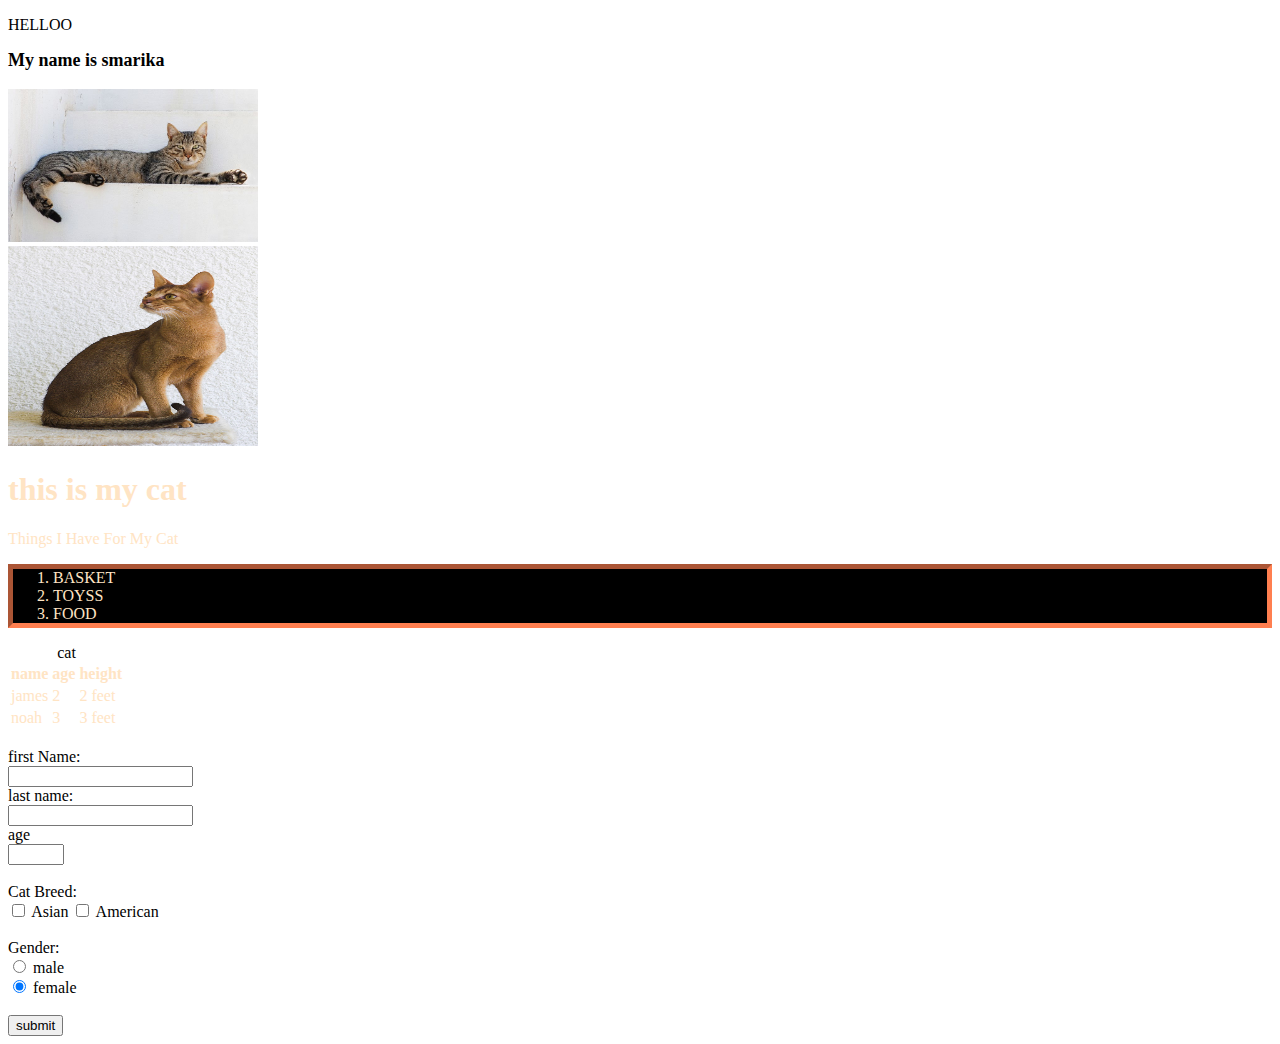
==== index.html @ 39122cf9 "i did some new changes" ====
<!DOCTYPE html>
<html lang="en">
<head>
    <meta charset="UTF-8">
    <meta http-equiv="X-UA-Compatible" content="IE=edge">
    <meta name="viewport" content="width=device-width, initial-scale=1.0">
    <title>Document</title>

    <style>
        body{
        p{
            color: bisque;
            font-family: cursive;
        }
        li{
            color: bisque;
            font-family: cursive; 
        }
        h1{ color: bisque;
            font-family: cursive;

        }
        p{ color: bisque;
            font-family: cursive;

        }
        th{
            color: bisque;
            font-family: cursive;
        }
        td{
            color: bisque;
            font-family: cursive;
        }

        ol{
            background-color: black;
            border: coral 5px inset;
            border-width: 5px;
    
        }
    </style>

</head>
<body>  
<p style=" color:black; font-family: cursive;"> HELLOO</p>

<b style="font-size: large; color: black; underline ">My name is smarika</b> <br> <br>



    <img src="new cat image.jpg"heihht="300"width="250"> <br>
    <img src="800px-Gustav_chocolate.jpg" height="200" width="250">
    <h1>this is my cat</h1>
    <p>Things I Have For My Cat</p>
    <OL>
        <LI>BASKET</LI>
        <LI>TOYSS</LI>
        <li>FOOD</li>
    </OL>
    <TAble>
        <CAPTIon>cat</CAPTIon>
        <tr>
            <th>name</th>
            <th>age</th>
            <th>height</th>
        </tr>
        <tr>
            <td>james</td>
            <td>2</td>
            <td>2 feet</td>
        </tr>
        <tr>
            <td>noah</td>
            <td>3</td>
            <td>3 feet</td>
        </tr>
    </TAble>
    <br>
    <form action="./formsuccess.html">
    <label for="fname">first Name:</label><br>
    <input type="text" id="fname" name="fname" value="" minlength="1" maxlength="100"><br>
    <label for="lname">last name:</label><br>
    <input type="text" id="lname" name="lname" value=""> <br>
    <label for="age">age</label> <br>
    <input type="number" id="age" name="age" value="" min="10" max="30" required> <br>
    
    <br>
    <label for="catbreed">Cat Breed:</label> <br>
    <input type="checkbox" id="catbreed1" value="">
    <label for="catbreed1">Asian</label>
    <input type="checkbox" id="catbreed2" value="">
    <label for="catbreed2">American</label> <br> <br>
<label for="Gender">Gender:</label> <br>
<input type="radio" id="male" value="">
<label for="male">male</label><br>
<input type="radio" id="female" name="Gender" value=""checked>
<label for="female">female</label><br><br>

    <input type="submit" value="submit"> <br>
    

    </form>
    
</body>
</html>
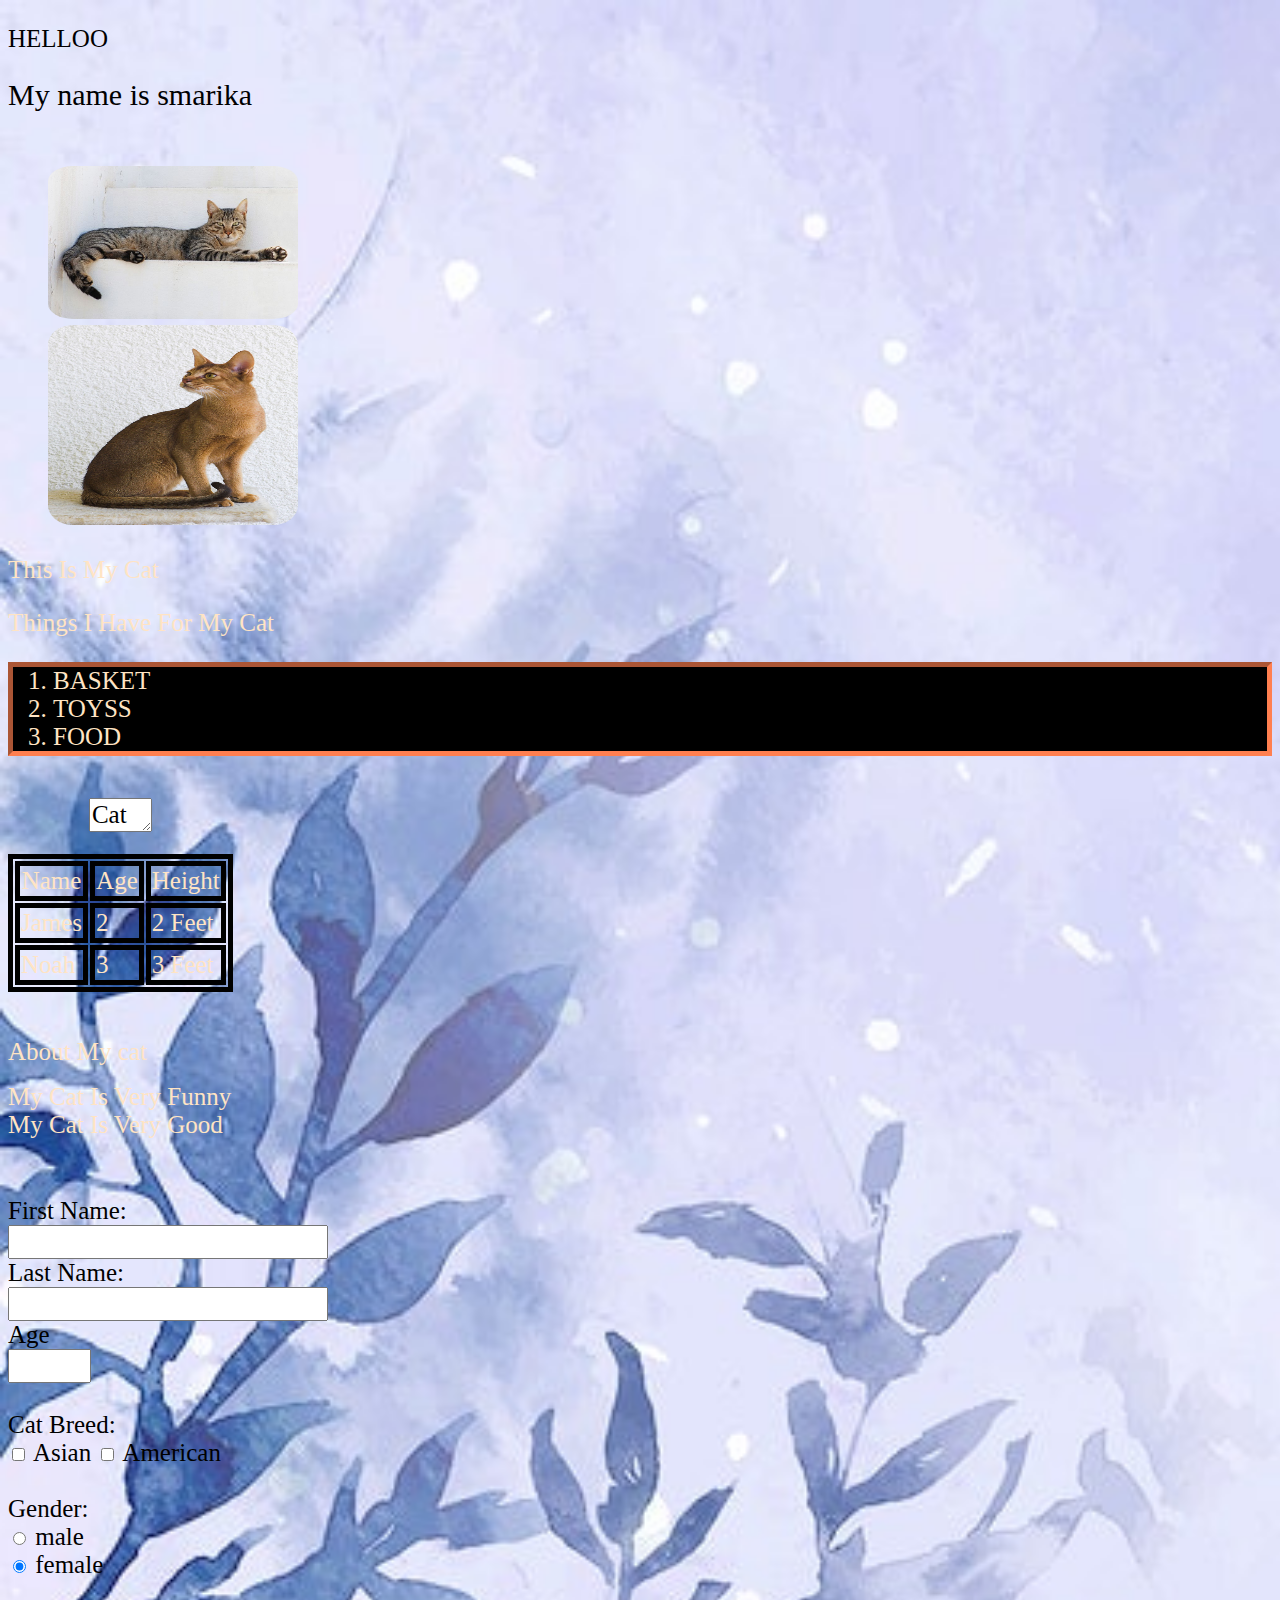
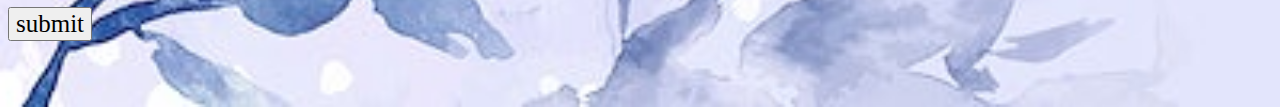
==== commit f778e64b: "new work" ====
--- a/index.html
+++ b/index.html
@@ -39,19 +39,23 @@
             border-width: 5px;
     
         }
+        
     </style>
 
 </head>
-<body>  
-<p style=" color:black; font-family: cursive;"> HELLOO</p>
+<body>
+ 
+    <p style=" color:black; font-family: cursive;"> HELLOO</p>
 
-<b style="font-size: large; color: black; underline ">My name is smarika</b> <br> <br>
+<b style="font-size: larger; color: black; underline ">My name is smarika</b> <br> <br>
 
 
-
-    <img src="new cat image.jpg"heihht="300"width="250"> <br>
-    <img src="800px-Gustav_chocolate.jpg" height="200" width="250">
-    <h1>this is my cat</h1>
+<ul>
+    <img class="cat1" src="new cat image.jpg" width="250" > <br>
+    <img  class="cat2" src="800px-Gustav_chocolate.jpg" height="200" width="250"> 
+</ul>
+    
+    <h1>This Is My Cat</h1>
     <p>Things I Have For My Cat</p>
     <OL>
         <LI>BASKET</LI>
@@ -59,30 +63,35 @@
         <li>FOOD</li>
     </OL>
     <TAble>
-        <CAPTIon>cat</CAPTIon>
+        <CAPTIon> <h1><textarea name="cat" id="cat" cols="3" rows="1">Cat </h1></CAPTIon></textarea>
         <tr>
-            <th>name</th>
-            <th>age</th>
-            <th>height</th>
+            <th>Name</th>
+            <th>Age</th>
+            <th>Height</th>
         </tr>
         <tr>
-            <td>james</td>
+            <td>James</td>
             <td>2</td>
-            <td>2 feet</td>
+            <td>2 Feet</td>
         </tr>
         <tr>
-            <td>noah</td>
+            <td>Noah</td>
             <td>3</td>
-            <td>3 feet</td>
+            <td>3 Feet</td>
         </tr>
     </TAble>
     <br>
+    <main>
+        <h1>About My cat</h1>
+        <li>My Cat Is Very Funny</li>
+        <li>My Cat Is Very Good</li>
+    </main> <br> <br>
     <form action="./formsuccess.html">
-    <label for="fname">first Name:</label><br>
-    <input type="text" id="fname" name="fname" value="" minlength="1" maxlength="100"><br>
-    <label for="lname">last name:</label><br>
-    <input type="text" id="lname" name="lname" value=""> <br>
-    <label for="age">age</label> <br>
+    <label for="fname">First Name:</label><br>
+    <input type="text" id="fname" name="fname" value="" minlength="1" maxlength="100" required><br>
+    <label for="lname">Last Name:</label><br>
+    <input type="text" id="lname" name="lname" value="" required> <br>
+    <label for="age">Age</label> <br>
     <input type="number" id="age" name="age" value="" min="10" max="30" required> <br>
     
     <br>
@@ -101,7 +110,11 @@
     
 
     </form>
-    
-</body>
+</body> <br> <br>
+<link rel="stylesheet" href="style.css">
+
+
+  
+
 </html>
 
--- a/style.css
+++ b/style.css
@@ -0,0 +1,28 @@
+body{
+    background-image: url(rm422-073.jpg);
+    background-size:cover;
+}
+ ul{
+    background-color:white
+    border: aquamarine;
+    border-width: 10px;
+    box-shadow: black;
+    border-radius: 7%;
+}
+img.cat1{
+    border-radius: 10%;
+}
+img.cat2{
+    border-radius: 10%;
+}
+* {
+    font: 25px cursive;
+    color:black;
+}
+body {
+    font-family: Arial, Helvetica, sans-serif;
+    color: purple;
+}
+table,th,td{
+    border: 5px solid black;
+}
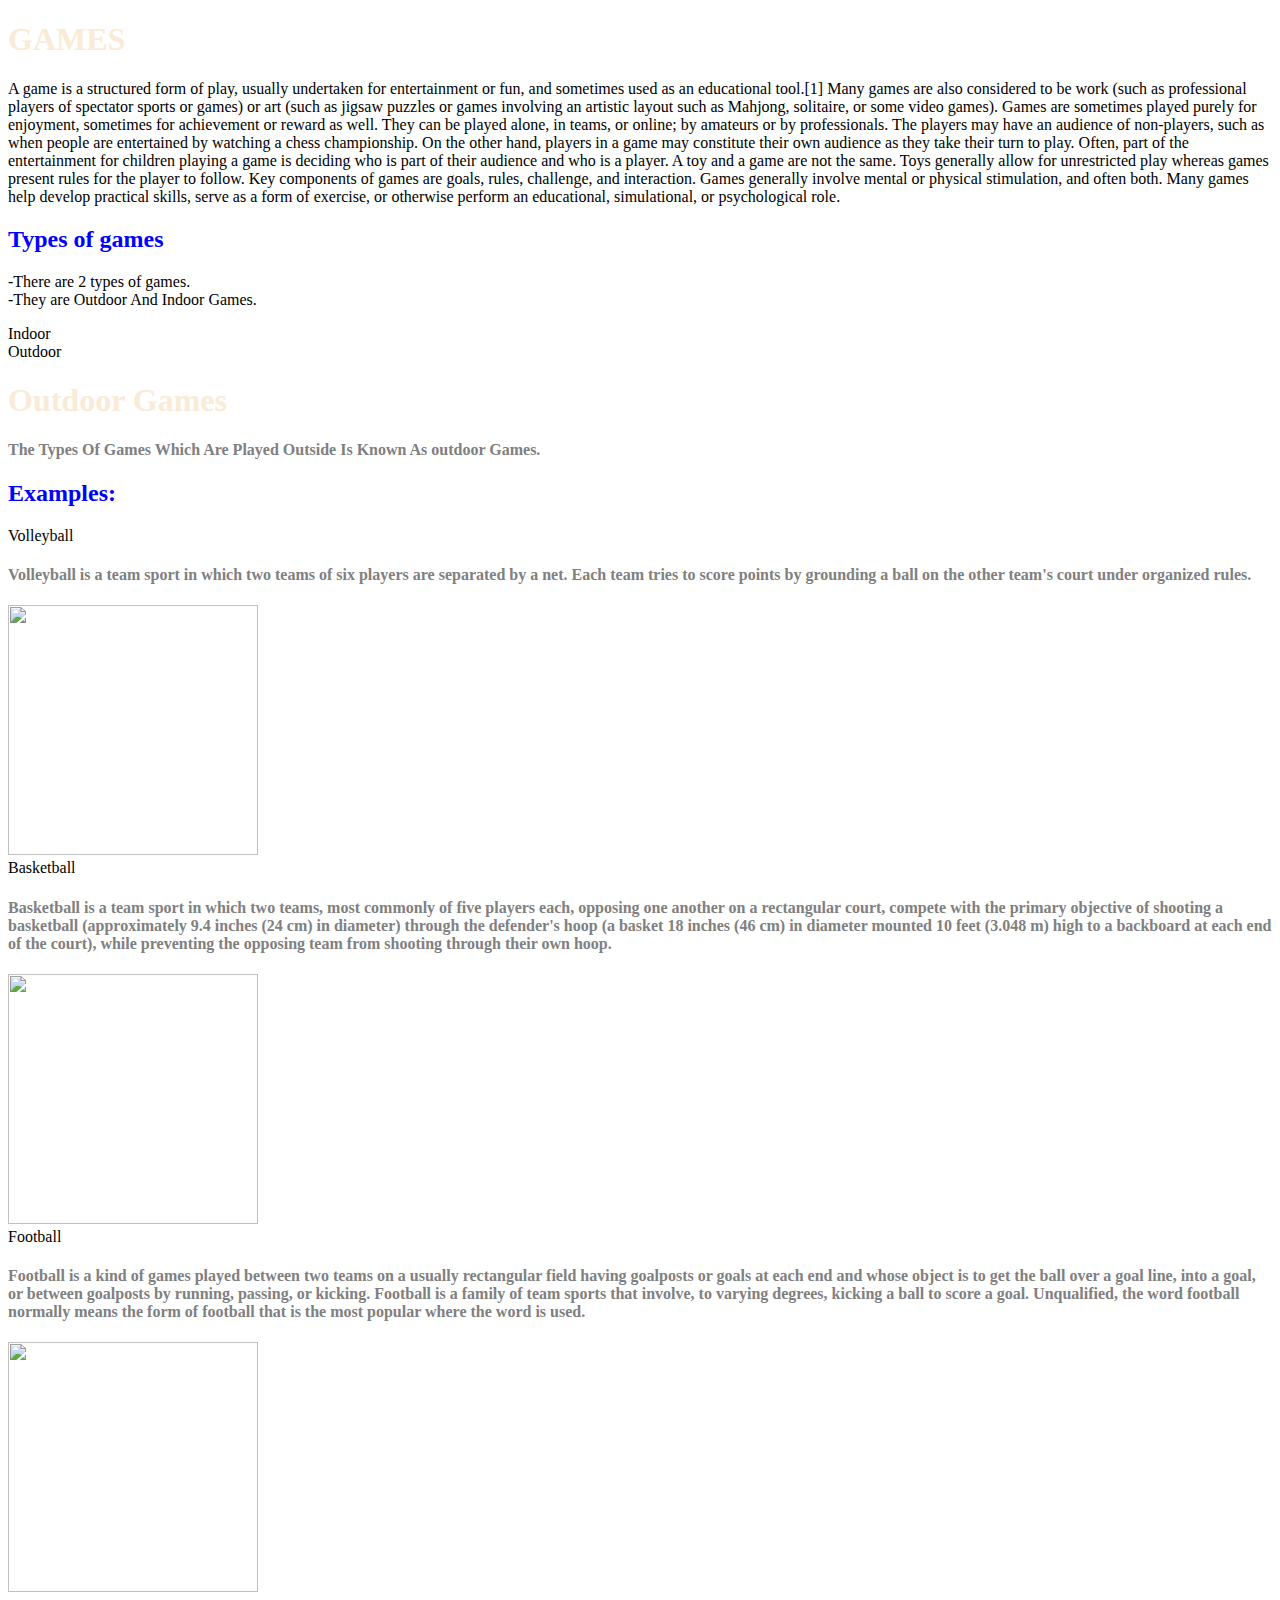
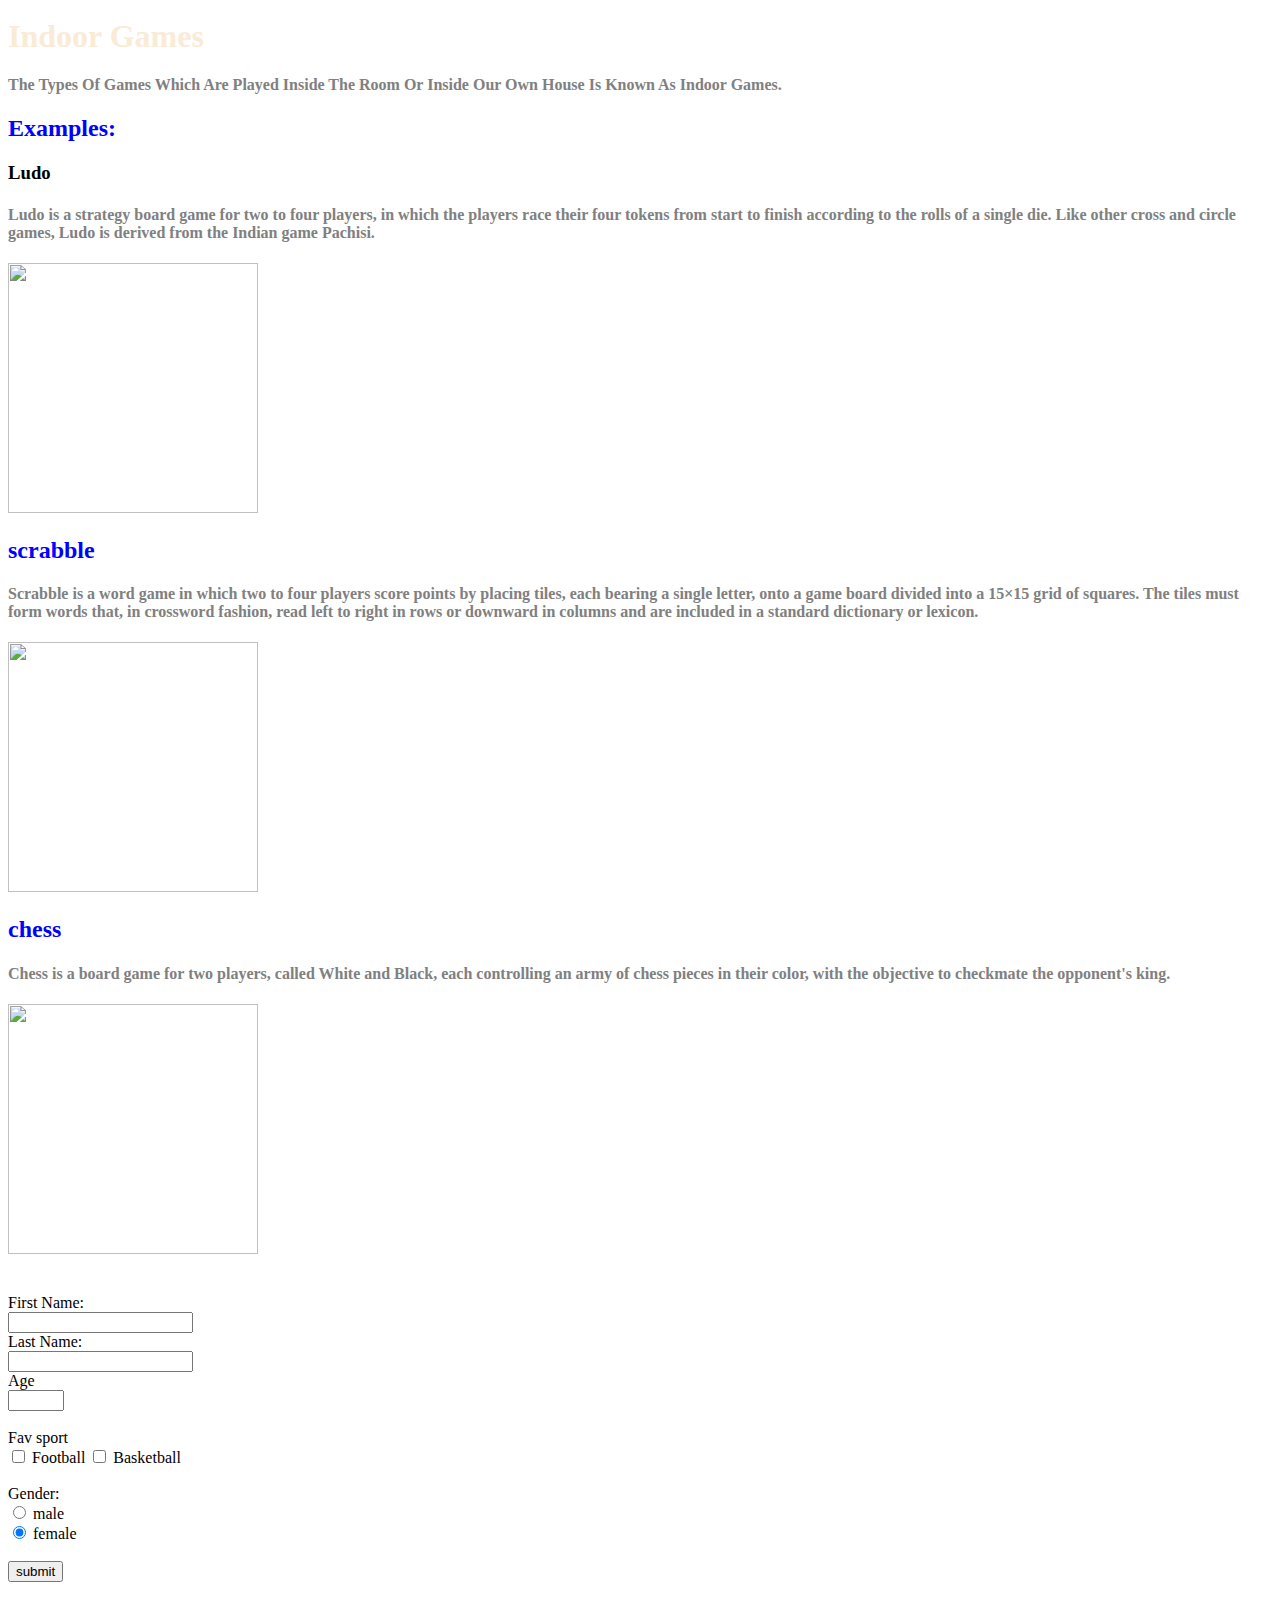
==== commit 3c03d694: "Add files via upload" ====
--- a/index.html
+++ b/index.html
@@ -1,120 +1,96 @@
-<!DOCTYPE html>
-<html lang="en">
-<head>
-    <meta charset="UTF-8">
-    <meta http-equiv="X-UA-Compatible" content="IE=edge">
-    <meta name="viewport" content="width=device-width, initial-scale=1.0">
-    <title>Document</title>
-
-    <style>
-        body{
-        p{
-            color: bisque;
-            font-family: cursive;
-        }
-        li{
-            color: bisque;
-            font-family: cursive; 
-        }
-        h1{ color: bisque;
-            font-family: cursive;
-
-        }
-        p{ color: bisque;
-            font-family: cursive;
-
-        }
-        th{
-            color: bisque;
-            font-family: cursive;
-        }
-        td{
-            color: bisque;
-            font-family: cursive;
-        }
-
-        ol{
-            background-color: black;
-            border: coral 5px inset;
-            border-width: 5px;
-    
-        }
-        
-    </style>
-
-</head>
-<body>
- 
-    <p style=" color:black; font-family: cursive;"> HELLOO</p>
-
-<b style="font-size: larger; color: black; underline ">My name is smarika</b> <br> <br>
-
-
-<ul>
-    <img class="cat1" src="new cat image.jpg" width="250" > <br>
-    <img  class="cat2" src="800px-Gustav_chocolate.jpg" height="200" width="250"> 
-</ul>
-    
-    <h1>This Is My Cat</h1>
-    <p>Things I Have For My Cat</p>
-    <OL>
-        <LI>BASKET</LI>
-        <LI>TOYSS</LI>
-        <li>FOOD</li>
-    </OL>
-    <TAble>
-        <CAPTIon> <h1><textarea name="cat" id="cat" cols="3" rows="1">Cat </h1></CAPTIon></textarea>
-        <tr>
-            <th>Name</th>
-            <th>Age</th>
-            <th>Height</th>
-        </tr>
-        <tr>
-            <td>James</td>
-            <td>2</td>
-            <td>2 Feet</td>
-        </tr>
-        <tr>
-            <td>Noah</td>
-            <td>3</td>
-            <td>3 Feet</td>
-        </tr>
-    </TAble>
-    <br>
-    <main>
-        <h1>About My cat</h1>
-        <li>My Cat Is Very Funny</li>
-        <li>My Cat Is Very Good</li>
-    </main> <br> <br>
-    <form action="./formsuccess.html">
-    <label for="fname">First Name:</label><br>
-    <input type="text" id="fname" name="fname" value="" minlength="1" maxlength="100" required><br>
-    <label for="lname">Last Name:</label><br>
-    <input type="text" id="lname" name="lname" value="" required> <br>
-    <label for="age">Age</label> <br>
-    <input type="number" id="age" name="age" value="" min="10" max="30" required> <br>
-    
-    <br>
-    <label for="catbreed">Cat Breed:</label> <br>
-    <input type="checkbox" id="catbreed1" value="">
-    <label for="catbreed1">Asian</label>
-    <input type="checkbox" id="catbreed2" value="">
-    <label for="catbreed2">American</label> <br> <br>
-<label for="Gender">Gender:</label> <br>
-<input type="radio" id="male" value="">
-<label for="male">male</label><br>
-<input type="radio" id="female" name="Gender" value=""checked>
-<label for="female">female</label><br><br>
-
-    <input type="submit" value="submit"> <br>
-    
-
-    </form>
-</body> <br> <br>
-<link rel="stylesheet" href="style.css">
-
-
-  
-
-</html>
-
+<!DOCTYPE html>
+<html>
+<head>
+<title>MY WEBPAGE</title>
+</head>
+<body>
+
+<h1>GAMES</h1> 
+<p>A game is a structured form of play, usually undertaken for entertainment or fun, and sometimes used as an educational tool.[1] Many games are also considered to be work (such as professional players of spectator sports or games) or art (such as jigsaw puzzles or games involving an artistic layout such as Mahjong, solitaire, or some video games).
+Games are sometimes played purely for enjoyment, sometimes for achievement or reward as well. They can be played alone, in teams, or online; by amateurs or by professionals. The players may have an audience of non-players, such as when people are entertained by watching a chess championship. On the other hand, players in a game may constitute their own audience as they take their turn to play. Often, part of the entertainment for children playing a game is deciding who is part of their audience and who is a player. A toy and a game are not the same. Toys generally allow for unrestricted play whereas games present rules for the player to follow.
+Key components of games are goals, rules, challenge, and interaction. Games generally involve mental or physical stimulation, and often both. Many games help develop practical skills, serve as a form of exercise, or otherwise perform an educational, simulational, or psychological role.</p>
+<h2>Types of games</h2>
+<p>-There are 2 types of games. <br>
+ -They are Outdoor And Indoor Games.
+</p>
+<li>Indoor <li> 
+
+ Outdoor </li>
+<style>
+body{
+    background-image: url(R.png);
+    background-size: cover;
+}
+h1{ 
+    color:black;
+    font: cursive ;
+    text-underline-position: below;
+}
+p{
+    color:black;
+}
+</style>
+<h1>Outdoor Games</h1>
+<h4>The Types Of Games Which Are Played Outside Is Known As outdoor Games.</h4>
+<h2>Examples:</h2>
+<li>Volleyball <br> </li> 
+<h4>Volleyball is a team sport in which two teams of six players are separated by a net. Each team tries to score points by grounding a ball on the other team's court under organized rules.
+</h4>
+<img src="volleyball.jpg" height="250px" width="250px">
+<br>
+<li>Basketball <br> </li>
+<h4>Basketball is a team sport in which two teams, most commonly of five players each, opposing one another on a rectangular court, compete with the primary objective of shooting a basketball (approximately 9.4 inches (24 cm) in diameter) through the defender's hoop (a basket 18 inches (46 cm) in diameter mounted 10 feet (3.048 m) high to a backboard at each end of the court), while preventing the opposing team from shooting through their own hoop.
+</h4>
+<img src="basketball.jpg" height="250px" width="250px">
+<li>Football</li> 
+<h4>Football is a kind of  games played between two teams on a usually rectangular field having goalposts or goals at each end and whose object is to get the ball over a goal line, into a goal, or between goalposts by running, passing, or kicking. Football is a family of team sports that involve, to varying degrees, kicking a ball to score a goal. Unqualified, the word football normally means the form of football that is the most popular where the word is used.
+</h4>
+ <img src="football.jpg" height="250px" width="250px">
+ <h1>Indoor Games</h1>
+ <h4>The Types Of Games Which Are Played Inside The Room Or Inside Our Own House Is Known As Indoor Games.
+ </h4>
+<h2>Examples:</h2>
+<h3>Ludo</h3>
+ <h4>Ludo is a strategy board game for two to four players, in which the players race their four tokens from start to finish according to the rolls of a single die. Like other cross and circle games, Ludo is derived from the Indian game Pachisi. 
+ </h4>
+<img src="ludo.jpg" height="250px" width="250px">
+<h2>scrabble</h2>
+<h4>Scrabble is a word game in which two to four players score points by placing tiles, each bearing a single letter, onto a game board divided into a 15×15 grid of squares. The tiles must form words that, in crossword fashion, read left to right in rows or downward in columns and are included in a standard dictionary or lexicon.
+</h4>
+<img src="https://d3neeihhxk96u5.cloudfront.net/wp-content/uploads/2019/12/29134032/scrabble-new.jpg" height="250px" width="250px">
+<h2>chess</h2>
+<h4>Chess is a board game for two players, called White and Black, each controlling an army of chess pieces in their color, with the objective to checkmate the opponent's king. 
+</h4>
+<img  src="chess.jpg" height="250px" width="250px">
+<br> <br> <br>
+<form action="submit.html">
+    <label for="fname">First Name:</label><br>
+    <input type="text" id="fname" name="fname" value="" minlength="1" maxlength="100" required><br>
+    <label for="lname">Last Name:</label><br>
+    <input type="text" id="lname" name="lname" value="" required> <br>
+    <label for="age">Age</label> <br>
+    <input type="number" id="age" name="age" value="" min="10" max="30" required> <br>
+    
+    <br>
+    <label for="Fav sports"> Fav sport</label> <br>
+    <input type="checkbox" id="sport" value="">
+    <label for="sport">Football</label>
+    <input type="checkbox" id="sport" value="">
+    <label for="sport">Basketball</label> <br> <br>
+<label for="Gender">Gender:</label> <br>
+<input type="radio" id="male" value="">
+<label for="male">male</label><br>
+<input type="radio" id="female" name="Gender" value=""checked>
+<label for="female">female</label><br><br>
+
+    <input type="submit" value="submit"> <br> <br>
+    <style>
+        h1{color: antiquewhite;}
+        h2{color: blue;}
+        h3{color: black;}
+        h4{color: grey;}
+
+    </style>
+
+</body>
+</html>